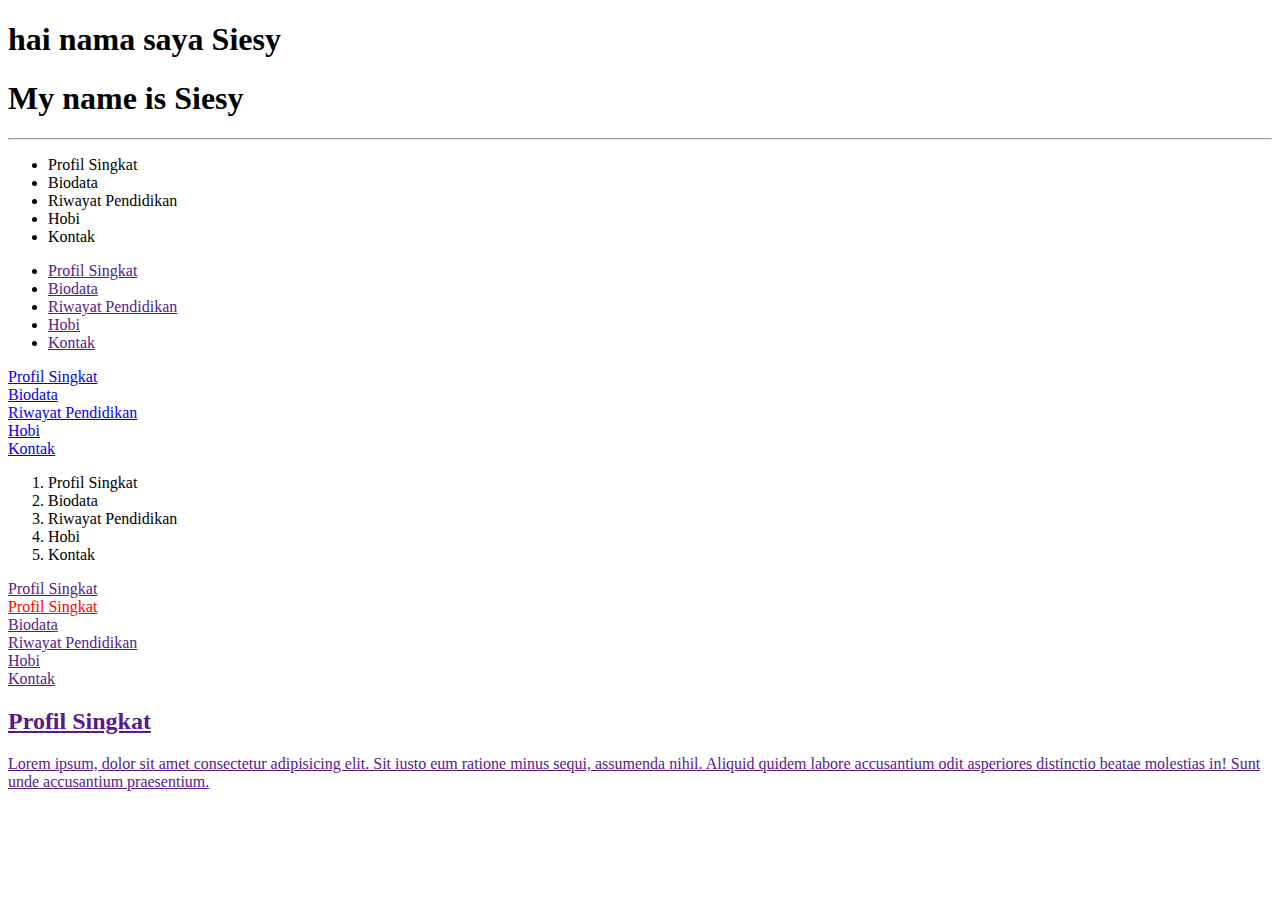
==== index.html @ 5568c84f "Up Date Code" ====
<!DOCTYPE html>
<html lang="en">
<head>
    <meta charset="UTF-8">
    <meta http-equiv="X-UA-Compatible" content="IE=edge">
    <meta name="viewport" content="width=device-width, initial-scale=1.0">
    <title>BELAJAR HTML</title>
    <style>
      .Three-Column()
    </style>
</head>
<body>
    <h1>hai nama saya Siesy</h1>
    <!-- <h2>hai nama saya siesy</h2>
    <h3>hai nama saya Siesy</h3>
    <p>vghguh bhguhuihui vhguyguh guyguihui
         guyguihui gyuguiyiuy guyguiyiuu dtrdtyfy dfyfjy fytfuyguy</p> -->
         <h1>My name is Siesy</h1>
         <hr>
         <ul>
            <li>Profil Singkat</li>
            <li>Biodata</li>
            <li>Riwayat Pendidikan</li>
            <li>Hobi</li>
            <li>Kontak</li>
         </ul>
         <ul>
            <li><a href="">Profil Singkat</a></li>
            <li><a href="">Biodata</a></li>
            <li><a href="">Riwayat Pendidikan</a></li>
            <li><a href="">Hobi</a></li>
            <li><a href="">Kontak</a></li>
         </ul>
         <li><a href="#Profile">Profil Singkat</a></li>
            <li><a href="#Biodata">Biodata</a></li>
            <li><a href="#Pendidikan">Riwayat Pendidikan</a></li>
            <li><a href="#Hobi">Hobi</a></li>
            <li><a href="#Kontak">Kontak</a></li>
         <ol>
            <li>Profil Singkat</li>
            <li>Biodata</li>
            <li>Riwayat Pendidikan</li>
            <li>Hobi</li>
            <li>Kontak</li>
         </ol>
            <li><a href="">Profil Singkat</a></li>
            <li><a href="#Profile" style ="color:red ">Profil Singkat</a></li>
            <li><a href="">Biodata</a></li>
            <li><a href="">Riwayat Pendidikan</a></li>
            <li><a href="">Hobi</li>
            <li>Kontak</li>

         <div id="Profil" class="Three-column"></div>  
              <h2>Profil Singkat</h2>
               <p>Lorem ipsum, dolor sit amet consectetur adipisicing elit. 
                  Sit iusto eum ratione minus sequi, assumenda nihil. 
                  Aliquid quidem labore accusantium 
                  odit asperiores distinctio beatae molestias in! 
                  Sunt unde accusantium praesentium.</p>

         <div id="Biodata"></div>
         <div id="Pendidikan"></div>  
         <div id="Hobi"></div>
         <div id="Kontak"></div>


         
</body>
</html>
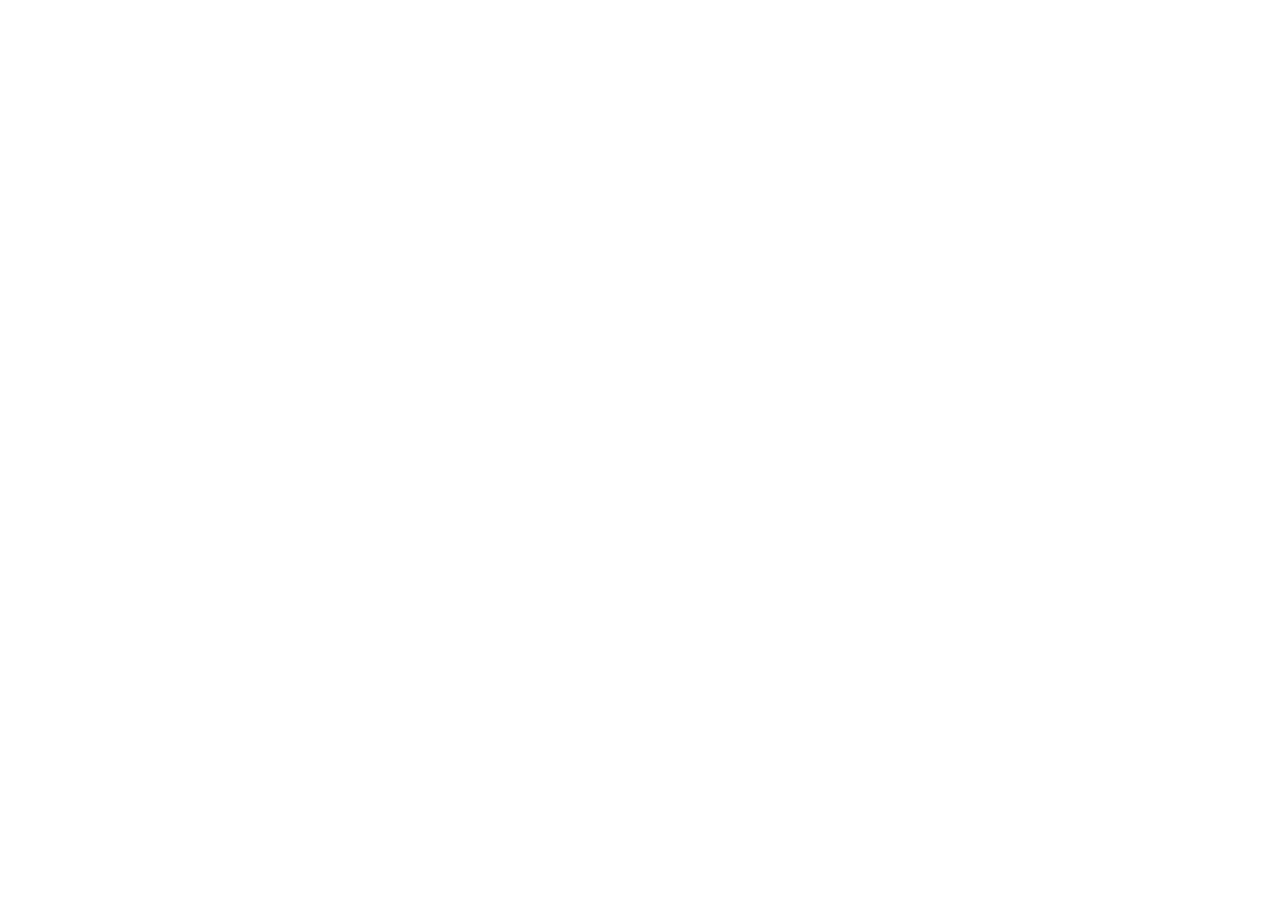
==== commit 05bfd26e: "update index.html" ====
--- a/index.html
+++ b/index.html
@@ -5,65 +5,8 @@
     <meta http-equiv="X-UA-Compatible" content="IE=edge">
     <meta name="viewport" content="width=device-width, initial-scale=1.0">
     <title>BELAJAR HTML</title>
-    <style>
-      .Three-Column()
-    </style>
 </head>
 <body>
-    <h1>hai nama saya Siesy</h1>
-    <!-- <h2>hai nama saya siesy</h2>
-    <h3>hai nama saya Siesy</h3>
-    <p>vghguh bhguhuihui vhguyguh guyguihui
-         guyguihui gyuguiyiuy guyguiyiuu dtrdtyfy dfyfjy fytfuyguy</p> -->
-         <h1>My name is Siesy</h1>
-         <hr>
-         <ul>
-            <li>Profil Singkat</li>
-            <li>Biodata</li>
-            <li>Riwayat Pendidikan</li>
-            <li>Hobi</li>
-            <li>Kontak</li>
-         </ul>
-         <ul>
-            <li><a href="">Profil Singkat</a></li>
-            <li><a href="">Biodata</a></li>
-            <li><a href="">Riwayat Pendidikan</a></li>
-            <li><a href="">Hobi</a></li>
-            <li><a href="">Kontak</a></li>
-         </ul>
-         <li><a href="#Profile">Profil Singkat</a></li>
-            <li><a href="#Biodata">Biodata</a></li>
-            <li><a href="#Pendidikan">Riwayat Pendidikan</a></li>
-            <li><a href="#Hobi">Hobi</a></li>
-            <li><a href="#Kontak">Kontak</a></li>
-         <ol>
-            <li>Profil Singkat</li>
-            <li>Biodata</li>
-            <li>Riwayat Pendidikan</li>
-            <li>Hobi</li>
-            <li>Kontak</li>
-         </ol>
-            <li><a href="">Profil Singkat</a></li>
-            <li><a href="#Profile" style ="color:red ">Profil Singkat</a></li>
-            <li><a href="">Biodata</a></li>
-            <li><a href="">Riwayat Pendidikan</a></li>
-            <li><a href="">Hobi</li>
-            <li>Kontak</li>
-
-         <div id="Profil" class="Three-column"></div>  
-              <h2>Profil Singkat</h2>
-               <p>Lorem ipsum, dolor sit amet consectetur adipisicing elit. 
-                  Sit iusto eum ratione minus sequi, assumenda nihil. 
-                  Aliquid quidem labore accusantium 
-                  odit asperiores distinctio beatae molestias in! 
-                  Sunt unde accusantium praesentium.</p>
-
-         <div id="Biodata"></div>
-         <div id="Pendidikan"></div>  
-         <div id="Hobi"></div>
-         <div id="Kontak"></div>
-
-
-         
+    
 </body>
 </html>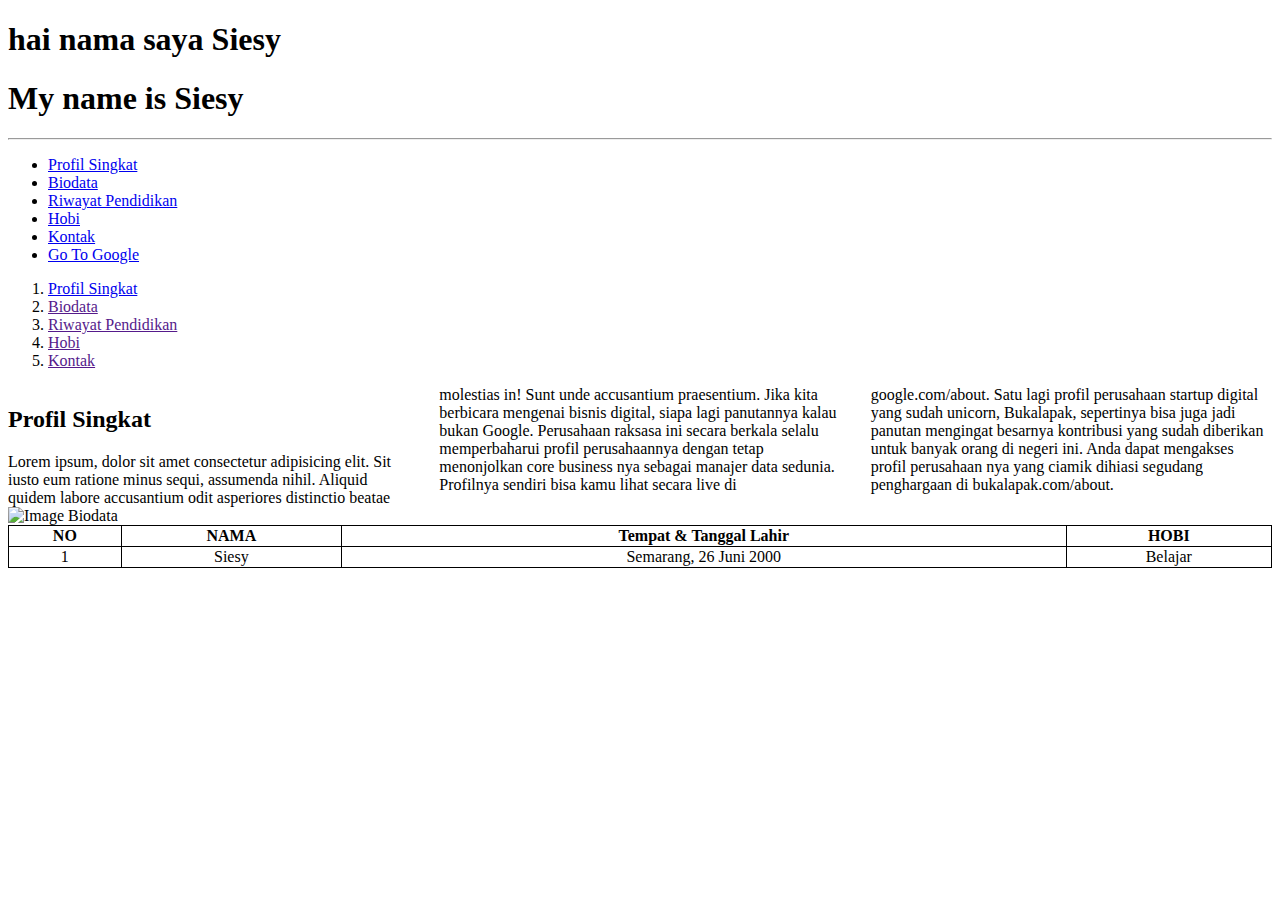
==== commit 97f87fb3: "update sore" ====
--- a/index.html
+++ b/index.html
@@ -5,8 +5,74 @@
     <meta http-equiv="X-UA-Compatible" content="IE=edge">
     <meta name="viewport" content="width=device-width, initial-scale=1.0">
     <title>BELAJAR HTML</title>
+    <link href="CSS/style.css" rel="stylesheet"
 </head>
 <body>
-    
+    <h1>hai nama saya Siesy</h1>
+    <!-- <h2>hai nama saya siesy</h2>
+    <h3>hai nama saya Siesy</h3>
+    <p>vghguh bhguhuihui vhguyguh guyguihui
+         guyguihui gyuguiyiuy guyguiyiuu dtrdtyfy dfyfjy fytfuyguy</p> -->
+         <h1>My name is Siesy</h1>
+         <hr>
+         <ul>
+            <li><a href="#Profile">Profil Singkat</a></li>
+            <li><a href="#Biodata">Biodata</a></li>
+            <li><a href="#Pendidikan">Riwayat Pendidikan</a></li>
+            <li><a href="#Hobi">Hobi</a></li>
+            <li><a href="#Kontak">Kontak</a></li>
+            <li><a href="https://www.google.com/" target="blank">Go To Google</a></li>
+         </ul>
+
+         <ol>
+            <li><a href="#Profile" >Profil Singkat</a></li>
+            <li><a href="">Biodata</a></li>
+            <li><a href="">Riwayat Pendidikan</a></li>
+            <li><a href="">Hobi</a></li>
+            <li><a href="">Kontak</a></li>
+         </ol>
+
+         <div id="Profil" class="three-column">
+              <h2>Profil Singkat</h2>
+               <p>Lorem ipsum, dolor sit amet consectetur adipisicing elit. 
+                  Sit iusto eum ratione minus sequi, assumenda nihil. 
+                  Aliquid quidem labore accusantium 
+                  odit asperiores distinctio beatae molestias in! 
+                  Sunt unde accusantium praesentium. 
+                  Jika kita berbicara mengenai bisnis digital, 
+                  siapa lagi panutannya kalau bukan Google. 
+                  Perusahaan raksasa ini secara berkala selalu 
+                  memperbaharui profil perusahaannya dengan tetap 
+                  menonjolkan core business nya sebagai manajer data sedunia. 
+                  Profilnya sendiri bisa kamu lihat secara live di google.com/about.
+                  Satu lagi profil perusahaan startup digital yang sudah unicorn, 
+                  Bukalapak, sepertinya bisa juga jadi panutan mengingat besarnya 
+                  kontribusi yang sudah diberikan untuk banyak orang di negeri ini. 
+                  Anda dapat mengakses profil perusahaan nya yang ciamik dihiasi 
+                  segudang penghargaan di bukalapak.com/about.</p> </div>
+
+         <div id="Biodata"></div>
+            <img src="image/Head.png" alt="Image Biodata" width="200px"></div>
+
+         <div id="Pendidikan"></div> 
+             <table class="table-html"> 
+               <tr>
+                  <th>NO</th>
+                  <th>NAMA</th>
+                  <th>Tempat & Tanggal Lahir</th>
+                  <th>HOBI</th>
+               </tr>
+               <tr>
+                  <td>1</td>
+                  <td>Siesy</td>
+                  <td>Semarang, 26 Juni 2000</td>
+                  <td>Belajar</td>
+               </tr>
+             </table>
+         <div id="Hobi"></div>
+         <div id="Kontak"></div>
+
+
+         
 </body>
 </html>--- a/CSS/style.css
+++ b/CSS/style.css
@@ -0,0 +1,14 @@
+.three-column{
+    column-count: 3;
+    column-gap: 30px;
+    column-width: 200px;
+ }
+.table-html{
+    width: 100%;
+    border-collapse: collapse;
+}
+.table-html th,
+.table-html td {
+    border: 1px solid black;
+    text-align: center;
+}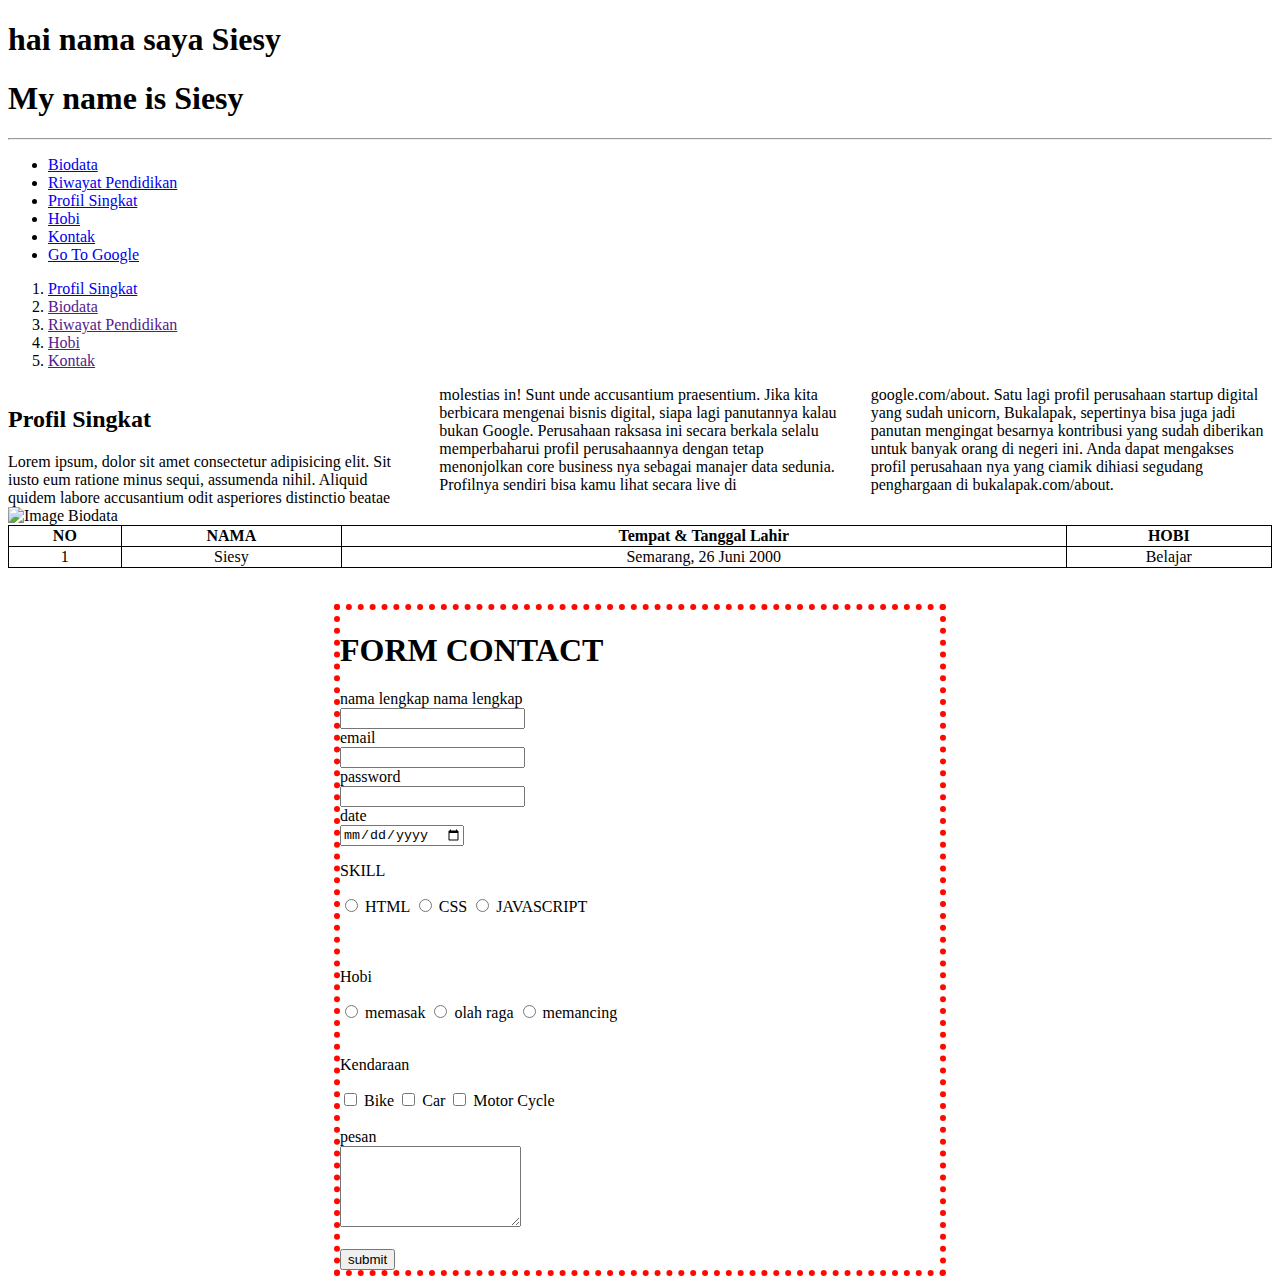
==== commit 3bdc615a: "update source code" ====
--- a/index.html
+++ b/index.html
@@ -16,9 +16,9 @@
          <h1>My name is Siesy</h1>
          <hr>
          <ul>
-            <li><a href="#Profile">Profil Singkat</a></li>
             <li><a href="#Biodata">Biodata</a></li>
             <li><a href="#Pendidikan">Riwayat Pendidikan</a></li>
+            <li><a href="#Profile">Profil Singkat</a></li>
             <li><a href="#Hobi">Hobi</a></li>
             <li><a href="#Kontak">Kontak</a></li>
             <li><a href="https://www.google.com/" target="blank">Go To Google</a></li>
@@ -71,6 +71,83 @@
              </table>
          <div id="Hobi"></div>
          <div id="Kontak"></div>
+         <br></br>
+
+         <div id="kontak">
+            <h1>FORM CONTACT</h1> 
+            <form class="form-contact"> 
+               <label>nama lengkap</label>
+               <label>nama lengkap</label><br>
+               <input type="text">
+
+               <br>
+
+               <label>email</label><br>
+               <input type="email">
+
+               <br>
+
+               
+               <label>password</label><br>
+               <input type="password">
+
+               <br>
+
+               <label>date</label><br>
+               <input type="date">
+
+               <br>
+               <p>SKILL</p>
+               <input type="radio" name="language" value="HTML">
+               <label>HTML</label>
+               <input type="radio" name="language" value="CSS">
+               <label>CSS</label>
+               <input type="radio" name="language" value="JAVASCRIPT">
+               <label>JAVASCRIPT</label>
+
+               <br><br>
+
+               <br>
+               <p>Hobi</p>
+               <input type="radio" name="hobi" value="HTML">
+               <label>memasak</label>
+               <input type="radio" name="hobi" value="CSS">
+               <label>olah raga</label>
+               <input type="radio" name="hobi" value="JAVASCRIPT">
+               <label>memancing</label>
+
+               <br><br>
+
+               <p>Kendaraan</p>
+               <input type="checkbox">
+               <label>Bike</label>
+               <input type="checkbox">
+               <label>Car</label>
+               <input type="checkbox">
+               <label>Motor Cycle</label>
+
+               <br><br>
+               <label>pesan</label><br>
+               <textarea rows="5"></textarea>
+
+               <br><br>
+               <input type="button" value="submit">
+
+            </form>
+         
+         
+         
+         
+         
+         
+         
+         
+         
+         
+         
+         
+         
+         </div>
 
 
          
--- a/CSS/style.css
+++ b/CSS/style.css
@@ -11,4 +11,11 @@
 .table-html td {
     border: 1px solid black;
     text-align: center;
+}
+#kontak{
+    width: 600px;
+    height: auto;
+    border: 6px dotted #FF0800;
+    padding: 30 px 50px 30px 50px;
+    margin: 0 auto;
 }